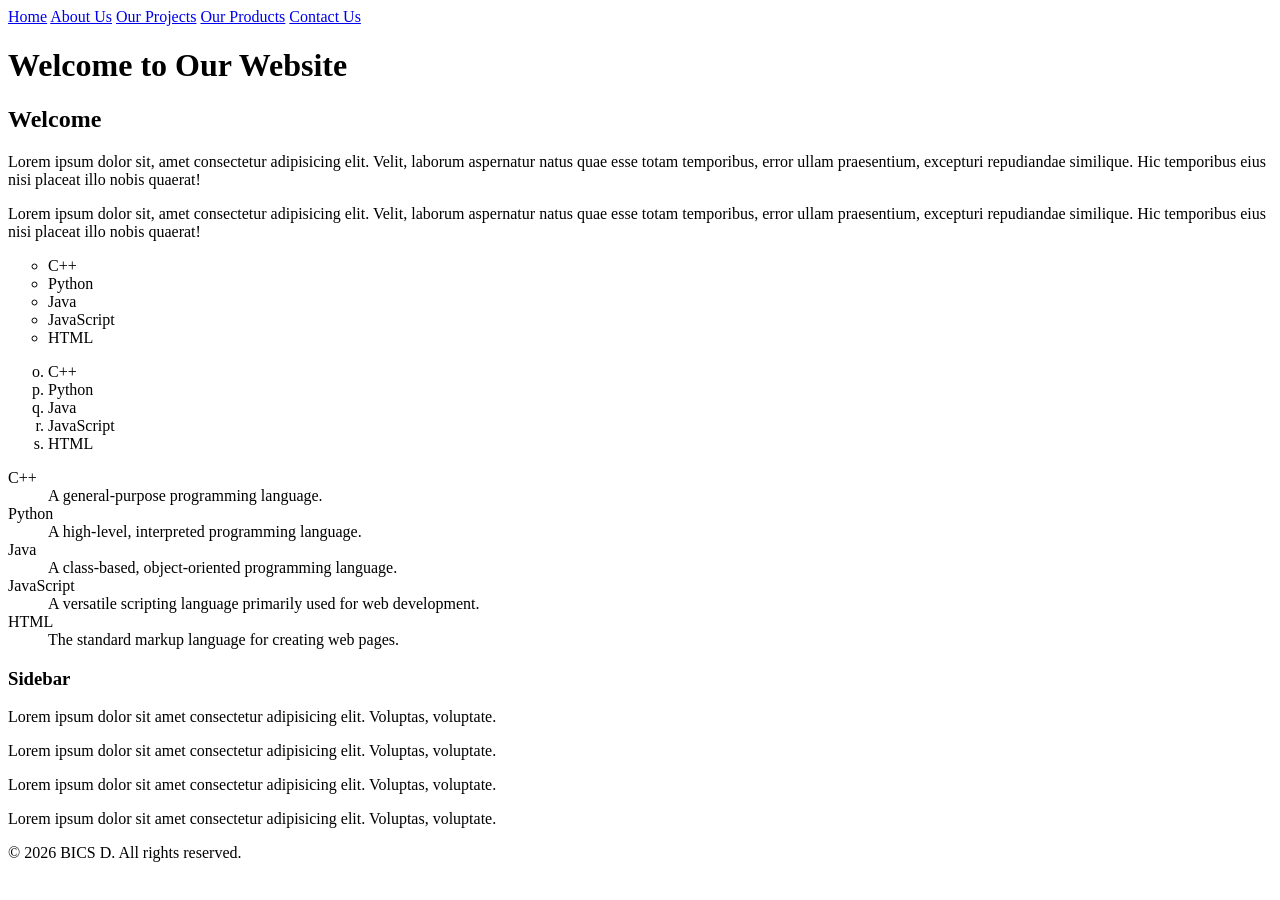
==== class_project/index.html @ d1757e3e "organised files into folders" ====
<!DOCTYPE html>
<html lang="en">
<head>
    <meta charset="UTF-8">
    <meta name="viewport" content="width=device-width, initial-scale=1.0">
    <title>Welcome to Our Website</title>
       <link rel="stylesheet" href="css/style.css">
</head>
<body>
    <div class="topnav">
        <a href="./">Home</a>  
        <a href="about.html">About Us</a>
        <a href="projects.html">Our Projects</a>
        <a href="products.html">Our Products</a>
        <a href="contacts.html">Contact Us</a>
    </div>
    <div class="banner">
        <h1>Welcome to Our Website</h1>
    </div>
    <div class="row">
        <div class="content">
                <h2>Welcome</h2>
    <p>Lorem ipsum dolor sit, amet consectetur adipisicing elit. Velit, laborum aspernatur natus quae esse totam temporibus, error ullam praesentium, excepturi repudiandae similique. Hic temporibus eius nisi placeat illo nobis quaerat!
    </p>
    <p>Lorem ipsum dolor sit, amet consectetur adipisicing elit. Velit, laborum aspernatur natus quae esse totam temporibus, error ullam praesentium, excepturi repudiandae similique. Hic temporibus eius nisi placeat illo nobis quaerat!</p>

        <ul type="circle">
            <li>C++</li>
            <li>Python</li>
            <li>Java</li>
            <li>JavaScript</li>
            <li>HTML</li>
        </ul>

        <ol type="a" start="15">
            <li>C++</li>
            <li>Python</li>
            <li>Java</li>
            <li>JavaScript</li>
            <li>HTML</li>
        </ol>

        <dl>
            <dt>C++</dt>
            <dd>A general-purpose programming language.</dd>
            <dt>Python</dt>
            <dd>A high-level, interpreted programming language.</dd>
            <dt>Java</dt>
            <dd>A class-based, object-oriented programming language.</dd>
            <dt>JavaScript</dt>
            <dd>A versatile scripting language primarily used for web development.</dd>
            <dt>HTML</dt>
            <dd>The standard markup language for creating web pages.</dd>
        </dl>
</div>
        <div class="sidebar">
            <h3>Sidebar</h3>    
            <p>Lorem ipsum dolor sit amet consectetur adipisicing elit. Voluptas, voluptate.</p>
            <p>Lorem ipsum dolor sit amet consectetur adipisicing elit. Voluptas, voluptate.</p>
            <p>Lorem ipsum dolor sit amet consectetur adipisicing elit. Voluptas, voluptate.</p>
            <p>Lorem ipsum dolor sit amet consectetur adipisicing elit. Voluptas, voluptate.</p>
        </div>
    </div>
    <div class="footer">
        &#169; 2026 BICS D. All rights reserved.
    </div>
</body>
</html>
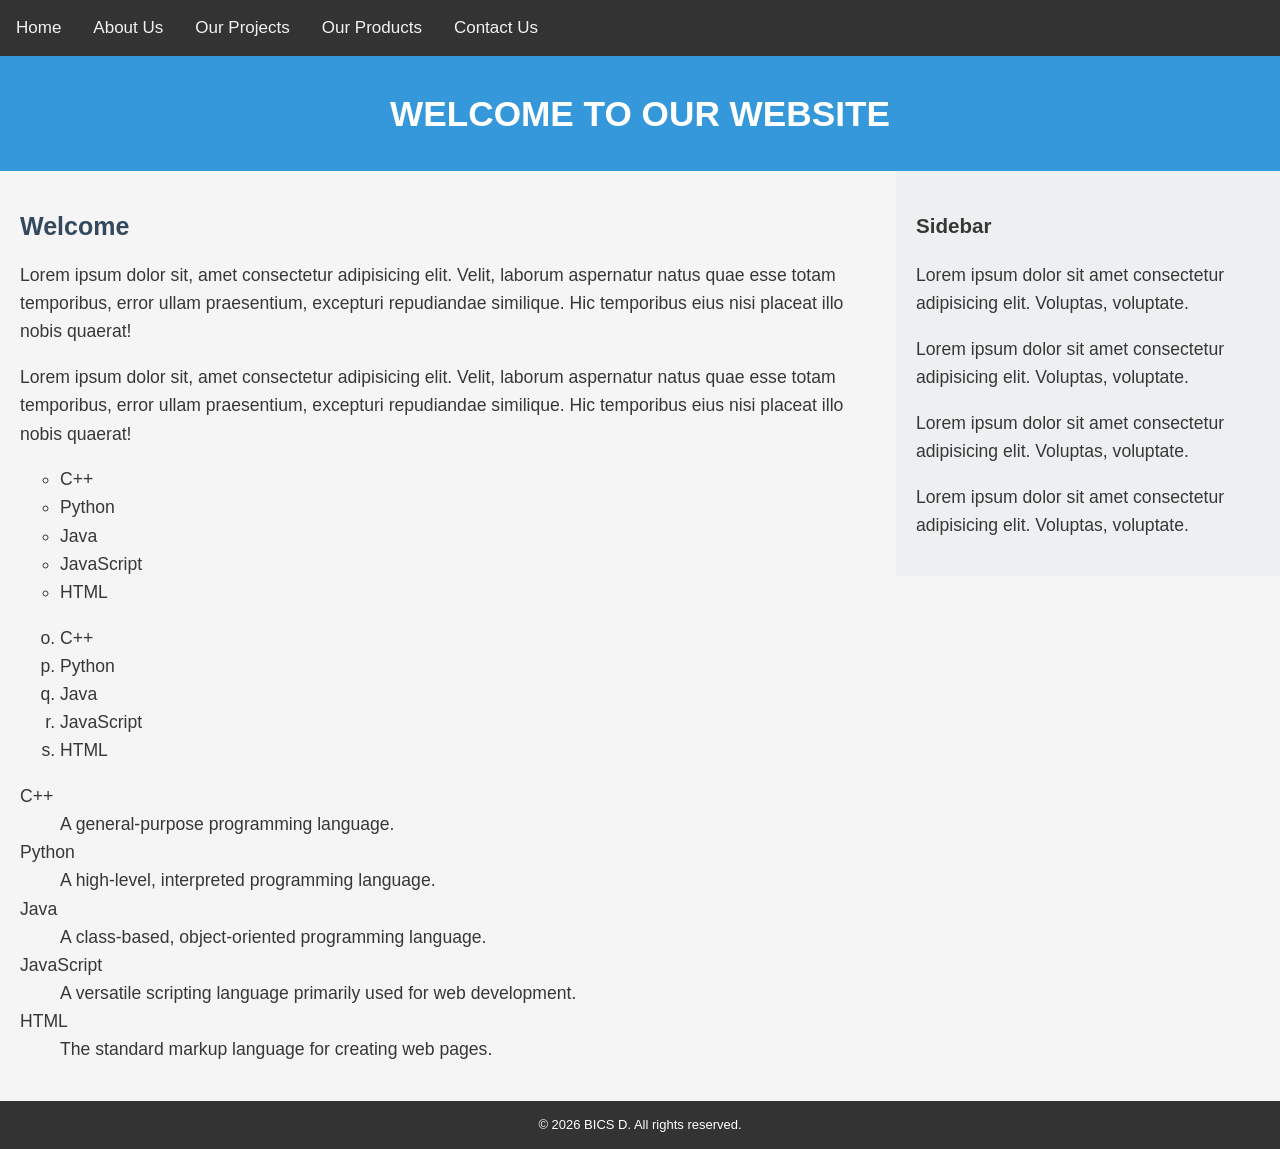
==== commit 897e4b40: "editted paths to include folders" ====
--- a/class_project/index.html
+++ b/class_project/index.html
@@ -4,7 +4,7 @@
     <meta charset="UTF-8">
     <meta name="viewport" content="width=device-width, initial-scale=1.0">
     <title>Welcome to Our Website</title>
-       <link rel="stylesheet" href="css/style.css">
+       <link rel="stylesheet" href="../css/style.css">
 </head>
 <body>
     <div class="topnav">
--- a/css/style.css
+++ b/css/style.css
@@ -0,0 +1,139 @@
+body {
+    background-color: #f5f5f5;
+    margin: 0;
+    color: #373737;
+    font-family: 'Arial', sans-serif;
+    font-size: 1.1em;
+    line-height: 1.6em;
+}
+* {
+    box-sizing: border-box;
+}
+h1 {
+
+    text-transform: uppercase;
+}
+h2 {
+    color: #34495e;
+    text-decoration: none;
+    font-size: 25px;
+}
+.highlight {
+    /* color: #495857; */
+    font-weight: bold;
+    background-color: #f3f29e;
+    padding: 5px;
+}
+.topnav {
+    background-color: #333;
+    overflow: hidden;
+}
+.topnav a {
+    float: left;
+    color: #f2f2f2;
+    display: block;
+    text-align: center;
+    padding: 14px 16px;
+    text-decoration: none;
+    font-size: 17px;
+    font-family: Arial, Helvetica, sans-serif;
+}
+.topnav a:hover {
+    background-color: #f2f2f2;
+    color: #333;
+}
+.banner {
+    background-color: #3498db;
+    color: white;
+    padding: 20px;
+    text-align: center;
+}
+.row::after {
+    content: "";
+    display: block;
+    clear: both;
+}
+.content {
+    float: left;
+    width: 70%;
+    padding: 20px;
+}
+.sidebar {
+    float: left;
+    width: 30%;
+    padding: 20px;
+    background-color: #ecf0f1;
+}
+.sidebar a {
+    color: #3498db;
+    text-decoration: none;
+}
+.sidebar a:hover {
+    text-decoration: underline;
+}
+.sidebar ul{
+    list-style-type: none;
+    margin-bottom: 5px;
+}
+
+
+@media screen and (max-width: 800px) {
+    .content, .sidebar {
+        width: 100%;
+        padding: 10px;
+    }
+}
+.footer {
+    background-color: #333;
+    color: white;
+    text-align: center;
+    font-size: small;
+    padding: 10px;
+    /* position: fixed; */
+    left: 0;
+    bottom: 0;
+    width: 100%;
+}
+table {
+    border: 1px solid #373737;
+    border-collapse: collapse;
+    width: 80%;
+    margin: 0 auto;
+}
+table th{
+    border: 1px solid #373737;
+    padding: 8px;
+    background-color: #34495e;
+    color: white;
+}
+table td {
+    border: 1px solid #373737;
+    padding: 8px;
+    text-align: left;
+}
+tr:nth-child(even) {
+    background-color: #dcdcf1;
+}
+tr:hover {
+    background-color: #ebfcec;
+}
+
+.team_img {
+    overflow: hidden;
+    text-align: center;
+}
+.team_img img {
+    width: 200px;
+    height: auto;
+    padding: 10px;
+    transition: transform 0.3s ease;
+}
+.team_img img:hover {
+    transform: scale(1.1);
+}
+.team_member {
+    display: inline-block;
+    font-size: small;
+    color: #373737;
+    text-transform: uppercase;
+}
